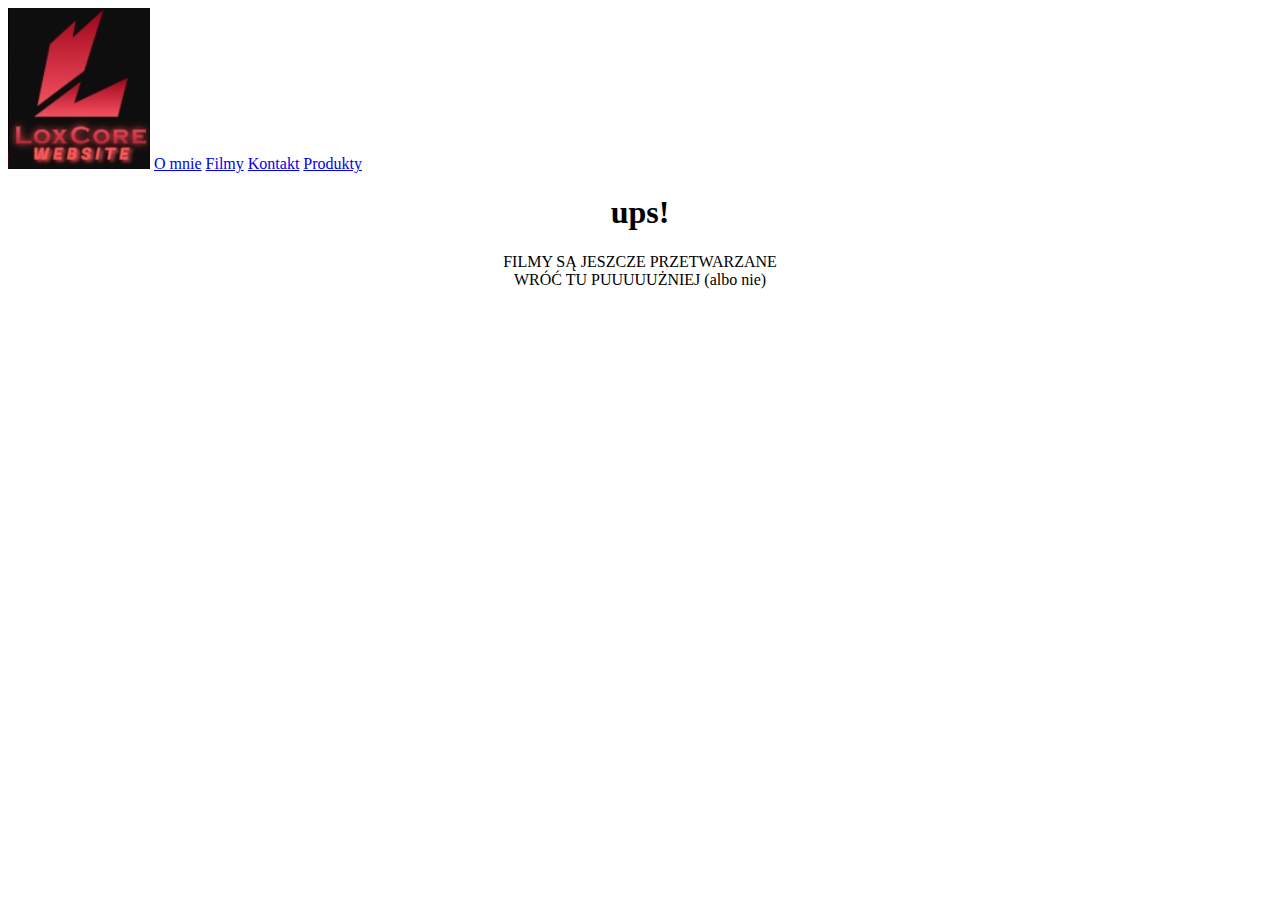
==== Filmy Np.html @ b8b72deb "New Files!" ====
<!DOCTYPE HTML>
<html lang="pl">
<head>   
	<meta charset="utf-8" />
	<title>LoxCore-Główna</title>
	<meta name="description" content="LoxCore - Strona internetowa kanału loXXi84" />
	<meta name="keywords" content="loXXi84, LoxCore," />
	<meta http-equiv ="X-UA-Compatible" content="IE=edge,chrome=1" />
	
	<link href="style.css" rel="stylesheet" type="text/css" />
	
	<link rel="preconnect" href="https://fonts.googleapis.com">
<link rel="preconnect" href="https://fonts.gstatic.com" crossorigin>
<link href="https://fonts.googleapis.com/css2?family=Barlow:ital,wght@1,500&family=Lato&display=swap" rel="stylesheet">
	<div class="sidenav">
  <img src="img/logo.jpg" />
  <a href="index.html" title="Główna strona - o mnie." >O mnie</a>
  <a href="filmy.html" title="Moje filmy z twitch'a i youtub'a." >Filmy</a>
  <a href="kontakt.html" title="Skontaktój się ze mną." >Kontakt</a>
  <a href="produkty.html" title="Moje gry, programy itd." >Produkty</a>
</div>

<!-- Page content -->
<div class="main">
</div>

	
</head>
<body>
<center><h1><strong>ups!</strong></h1></center>

<center>FILMY SĄ JESZCZE PRZETWARZANE</br> WRÓĆ TU PUUUUUŻNIEJ (albo nie)</center>

</body>
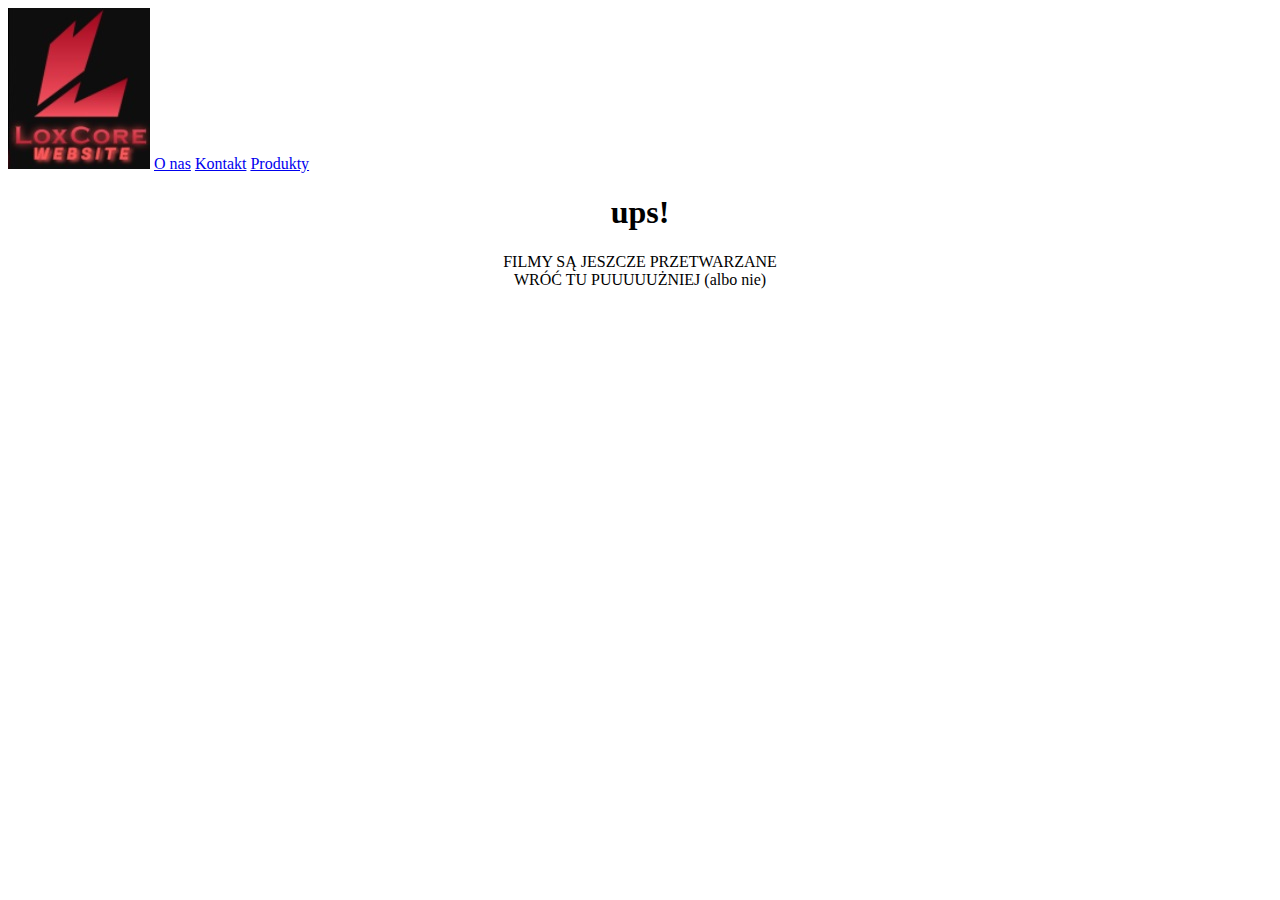
==== commit 37de1b3b: "Edited files" ====
--- a/Filmy Np.html
+++ b/Filmy Np.html
@@ -14,10 +14,9 @@
 <link href="https://fonts.googleapis.com/css2?family=Barlow:ital,wght@1,500&family=Lato&display=swap" rel="stylesheet">
 	<div class="sidenav">
   <img src="img/logo.jpg" />
-  <a href="index.html" title="Główna strona - o mnie." >O mnie</a>
-  <a href="filmy.html" title="Moje filmy z twitch'a i youtub'a." >Filmy</a>
-  <a href="kontakt.html" title="Skontaktój się ze mną." >Kontakt</a>
-  <a href="produkty.html" title="Moje gry, programy itd." >Produkty</a>
+  <a href="index.html" title="Główna strona - o serwerze." >O nas</a>
+  <a href="kontakt.html" title="Skontaktój się z aktywnymi moderatorami." >Kontakt</a>
+  <a href="produkty.html" title="Dodatkowe treści i rangi" >Produkty</a>
 </div>
 
 <!-- Page content -->
